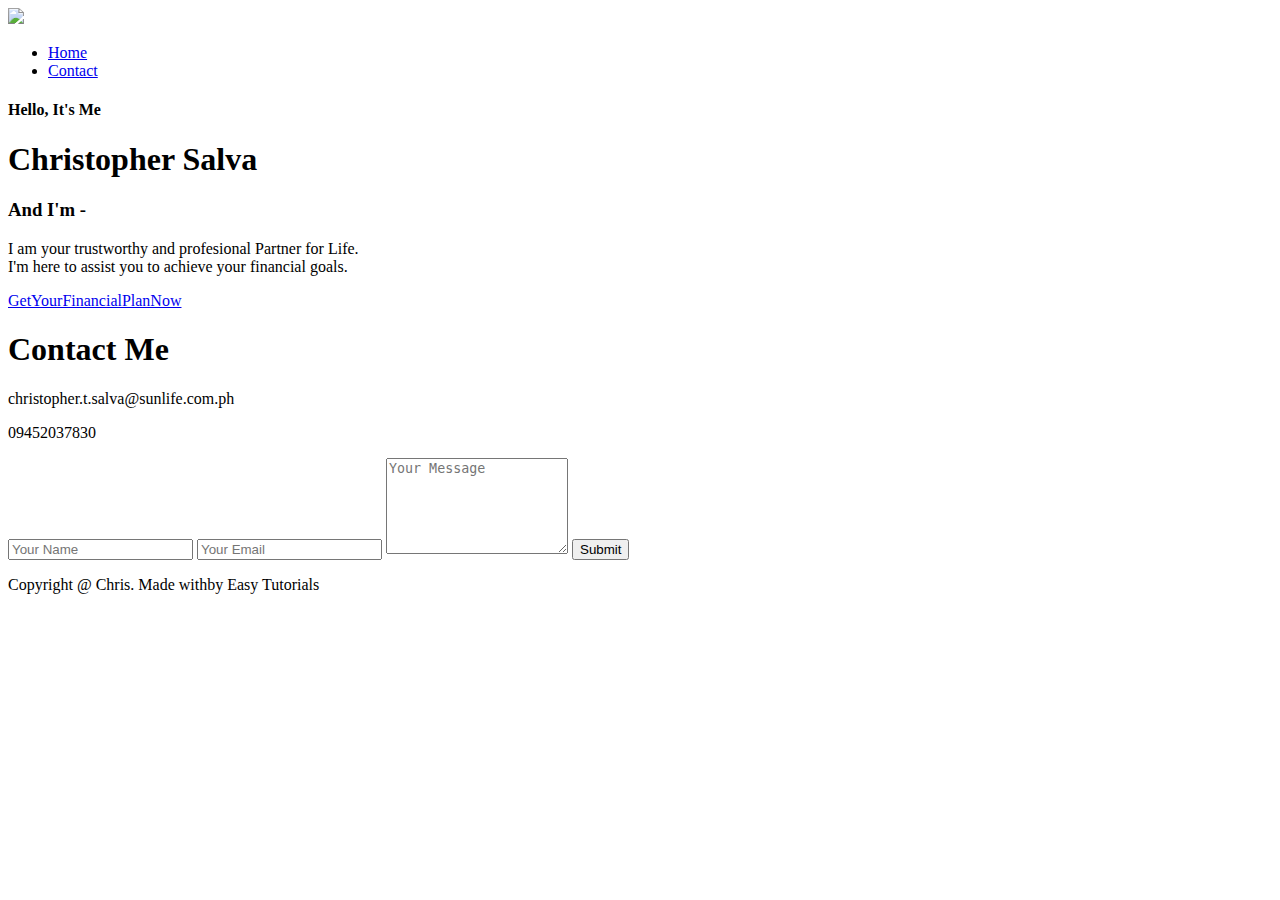
==== index.html @ dbeaadf1 "Add files via upload" ====
<!DOCTYPE html>
<html lang="en">
<head>
    <meta charset="UTF-8">
    <meta http-equiv="X-UA-Compatible" content="IE=edge">
    <meta name="viewport" content="width=device-width, initial-scale=1.0">
    <title>Portfolio</title>
    <link rel="stylesheet" href="style.css">
    <script src="https://kit.fontawesome.com/7298f85153.js" crossorigin="anonymous"></script>
    <script src="https://unpkg.com/typed.js@2.1.0/dist/typed.umd.js"></script>
</head>
<body>
<div id="header">
    <div class="container">
        <nav>
            <img src="images/logo.png" class="logo">
            <ul id="sidemenu">
                <li><a href="#header">Home</a></li>
                <li><a href="#contact">Contact</a></li>
                <i class="fa-solid fa-xmark" onclick="closemenu()"></i>
            </ul>
            <i class="fa-solid fa-bars" onclick="openmenu()"></i>
        </nav>
        <div class="header-text">
            <h4>Hello, It's Me</h4>
            <h1>Christopher Salva</h1>
            <h3>And I'm - <span class="typed-text"></span></h3>
            <P> I am your trustworthy and profesional Partner for Life.<br>I'm here to assist you to achieve your financial goals.</P>
            <div class="home-icons">
                <a href="https://www.facebook.com/christopher.trapalgar" target="_blank" rel="noopener noreferrer"><i class="fa-brands fa-facebook"></i></box-icon></a>
                <a href=""><i class="fa-brands fa-instagram"></i></a>
                <a href=""><i class="fa-brands fa-whatsapp"></i></a>
                <a href=""><i class="fa-brands fa-tiktok"></i></a>
            </div>
            <div class="registration">
                <a href="https://bit.ly/GetYourFinancialPlanToday" target="_blank" rel="noopener noreferrer">GetYourFinancialPlanNow</a></p>
            </div>
        </div>
        <script src="main.js"></script>
    </div>
</div>
<!--------------contact-------->
<div id="contact">
    <div class="container">
        <div class="row">
            <div class="contact-left">
                <h1 class="subt-itle">Contact Me</h1>
                <p><i class="fa-sharp fa-solid fa-paper-plane"></i>christopher.t.salva@sunlife.com.ph</p>
                <p><i class="fa-solid fa-phone-volume"></i>09452037830</p>
             </div>
            <div class="contact-right">
                <form name="submit-to-google-sheet">
                    <input type="text" name="Name" placeholder="Your Name" required>
                    <input type="email" name="Email" placeholder="Your Email" required>
                    <textarea name="Message" rows="6" placeholder="Your Message"></textarea>
                    <button type="submit" class="btn btn2">Submit</button>
                </form>
                <span id="msg"></span>
            </div>
        </div>
    </div>
    <div class="copyright">
        <p>Copyright @ Chris. Made with<i class="fa-regular fa-heart"></i>by Easy Tutorials </p>
    </div>
</div>



<script>

    var tablinks = document.getElementsByClassName("tab-links");
    var tabcontents = document.getElementsByClassName("tab-contents");

    function opentab(tabname){
        for(tablink of tablinks){
            tablink.classList.remove("active-link");
        }
        for(tabcontent of tabcontents){
            tabcontent.classList.remove("active-tab");
        }
        event.currentTarget.classList.add("active-link");
        document.getElementById(tabname).classList.add("active-tab");
    }

</script>

<script>

    var sidemenu = document.getElementById("sidemenu");

    function openmenu(){
        sidemenu.style.right = "0";
    }
    function closemenu(){
        sidemenu.style.right = "-200px";
    }

</script>
<script>
    const scriptURL = 'https://script.google.com/macros/s/AKfycbyl1bCAyNwST7CR4yAY9lMrvYDx_hNS3-fUsmF9b7aOa0uUGK1Jef6pnEk3_UzYcqKjjA/exec'
    const form = document.forms['submit-to-google-sheet']
    const msg = document.getElementById("msg")
  
    form.addEventListener('submit', e => {
      e.preventDefault()
      fetch(scriptURL, { method: 'POST', body: new FormData(form)})
        .then(response => {
            msg.innerHTML = "Message sent successfully"
            setTimeout(function(){
                msg.innerHTML = ""
            },5000)
            form.reset()
         })
        .catch(error => console.error('Error!', error.message))
    })
  </script>
</body>
</html>
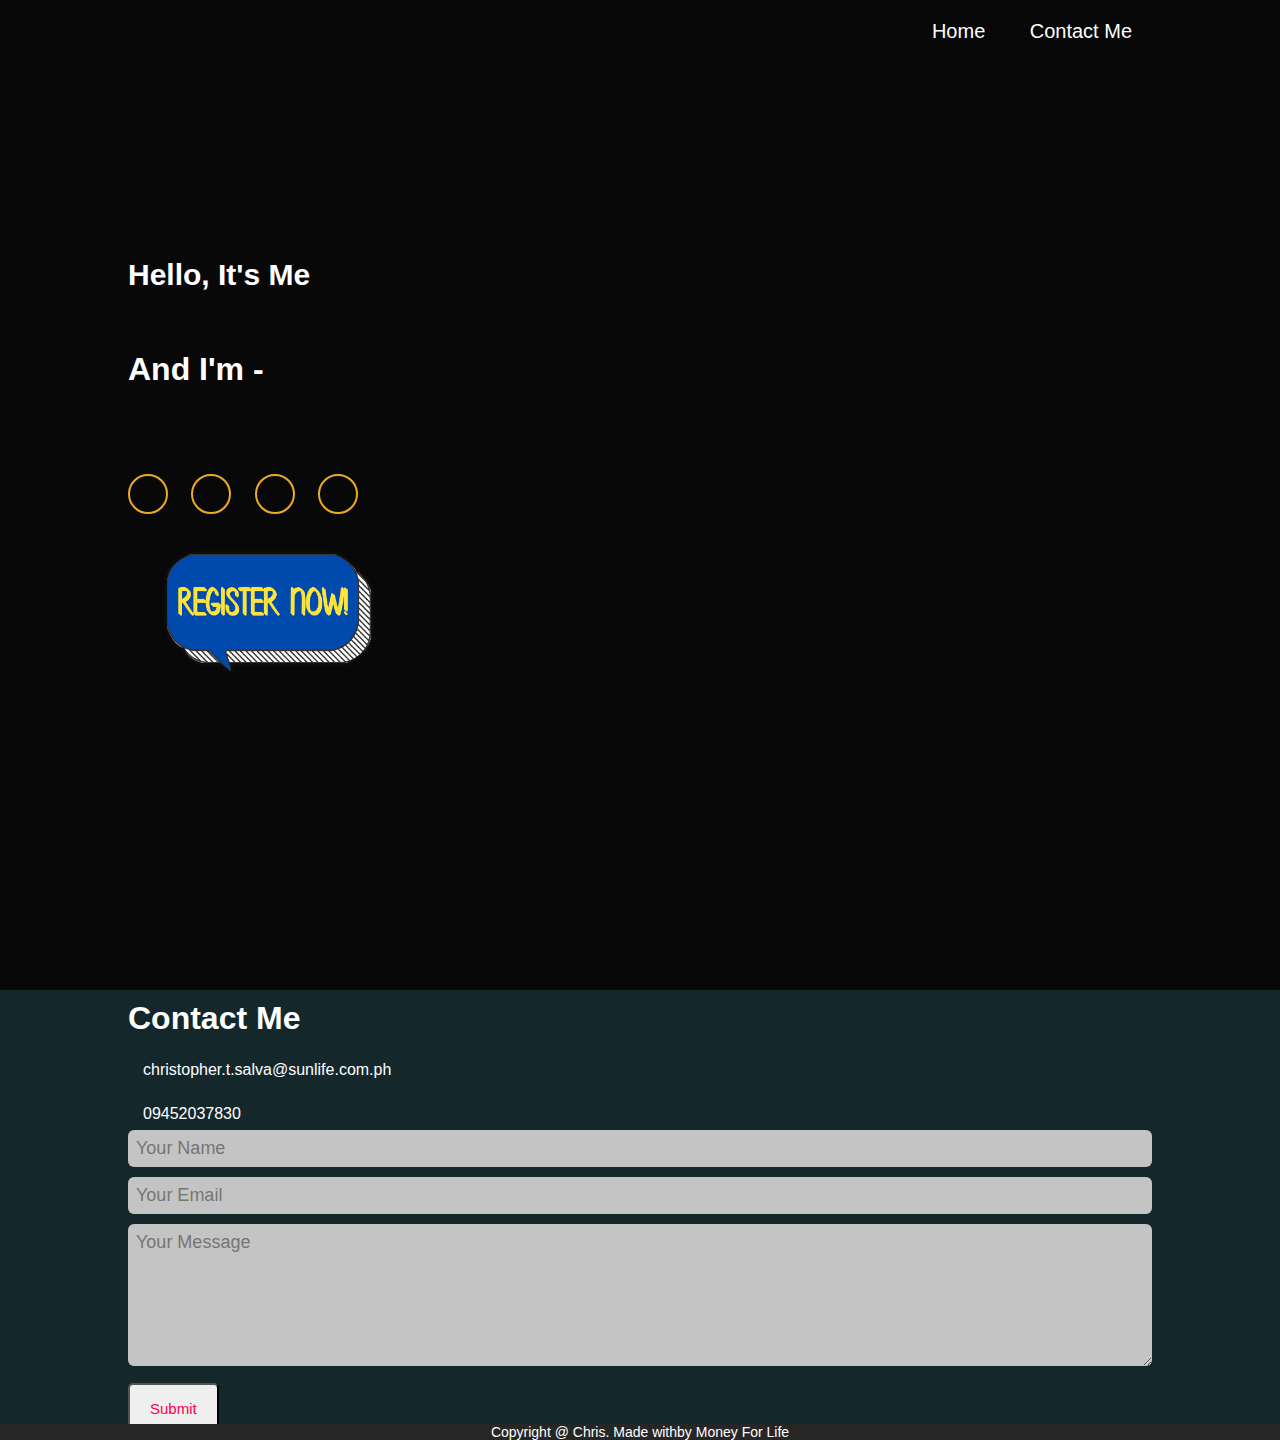
==== commit 9c3e8010: "Add files via upload" ====
--- a/index.html
+++ b/index.html
@@ -16,7 +16,7 @@
             <img src="images/logo.png" class="logo">
             <ul id="sidemenu">
                 <li><a href="#header">Home</a></li>
-                <li><a href="#contact">Contact</a></li>
+                <li><a href="#contact">Contact Me</a></li>
                 <i class="fa-solid fa-xmark" onclick="closemenu()"></i>
             </ul>
             <i class="fa-solid fa-bars" onclick="openmenu()"></i>
@@ -33,7 +33,9 @@
                 <a href=""><i class="fa-brands fa-tiktok"></i></a>
             </div>
             <div class="registration">
-                <a href="https://bit.ly/GetYourFinancialPlanToday" target="_blank" rel="noopener noreferrer">GetYourFinancialPlanNow</a></p>
+                <a href="https://bit.ly/GetYourFinancialPlanToday" target="_blank" rel="noopener noreferrer">
+                    <img src="images/RE.png"width="-200px"></a></p>
+                <p>If you cannot click button,click <a href=" https://bit.ly/GetYourFinancialPlanToday">here</a></p>
             </div>
         </div>
         <script src="main.js"></script>
@@ -60,7 +62,7 @@
         </div>
     </div>
     <div class="copyright">
-        <p>Copyright @ Chris. Made with<i class="fa-regular fa-heart"></i>by Easy Tutorials </p>
+        <p>Copyright @ Chris. Made with<i class="fa-regular fa-heart"></i>by Money For Life </p>
     </div>
 </div>
 
--- a/style.css
+++ b/style.css
@@ -0,0 +1,260 @@
+*{
+    margin: 0;
+    padding: 0;
+    font-family: 'Poppins', sans-serif;
+    box-sizing: border-box;
+}
+html{
+    scroll-behavior: smooth;
+}
+body{
+    background: #080808;
+    color: #ffffff;
+}
+#header{
+    width: 100%;
+    height: 110vh;
+    background-image: url(images/1.png);
+    background-size: cover;
+    background-position: center;
+}
+.container{
+    padding: 10px 10%;
+}
+
+nav{
+    display: flex;
+    align-items: center;
+    justify-content: space-between;
+    flex-wrap: wrap;
+}
+
+.logo{
+    width: 100px;
+    cursor: default;
+    opacity: 0;
+    animation: slideRight 5s ease forwards;
+}
+
+nav ul li{
+    display: inline-block;
+    list-style: none;
+    margin: 10px 20px;
+}
+
+nav ul li a{
+    color: var(--hover-color);
+    text-shadow: 0 0 10px rgba(18, 247, 255, 0.3),
+    0 0 10px rgba(18, 247, 255, 0.3),
+    0 0 10px rgba(18, 247, 255, 0.3),
+    0 0 10px rgba(18, 247, 255, 0.3),
+    0 0 10px rgba(18, 247, 255, 0.3),
+    0 0 10px rgba(18, 247, 255, 0.3),
+    0 0 10px rgba(18, 247, 255, 0.3),
+    0 0 10px rgba(18, 247, 255, 0.3),
+    
+    color: #ffffff;
+    text-decoration: none;
+    font-size: 20px;
+    position:relative
+
+
+}
+nav ul li a::after{
+    content: '';
+    width: 0;
+    height: 3px;
+    background: #ff004f;
+    position: absolute;
+    left: 0;
+    bottom: -6px;
+    transition: 0.5s;
+}
+nav ul li a:hover::after{
+    width: 100%;
+}
+.header-text{
+    max-width: 600px;
+    margin-top: 20%;
+    font-size: 30px;
+}
+.header-text h3{
+    font-size: 32px;
+    font-weight: 700;
+
+}
+.header-text h3 span{
+    color: #fab92d;
+}
+.header-text h1{
+    font-size: 56px;
+    font-weight: 700;
+    margin: -3px 0;
+    opacity: 0;
+    animation: slideRight 0.5s ease forwards;
+    animation-delay: 0.5s;
+}
+.header-text h1{
+    color: #fca607;
+    text-shadow: 0 10px 25px rgba(0,0,0,.5); 
+    -webkit-text-stroke-color: #000000;
+}
+.header-text p {
+    margin-top: 10px;
+    font-size: 20px;
+    opacity: 0;
+    animation: slideRight 0.5s ease forwards;
+    animation-delay: 0.5s;
+}
+.home-icons a{
+    display: inline-flex;
+    justify-content: center;
+    align-items: center;
+    width: 40px;
+    height: 40px;
+    background: transparent;
+    border: 2px solid #ecab23;
+    border-radius: 50%;
+    font-size: 20px;
+    color: #0ef;
+    text-decoration: none;
+    margin: 30px 15px 30px 0;
+}
+.home-icons a:hover{
+    background: #fff; 
+    color: #081b21;
+    box-shadow: 0 0 20px #0ef;
+}
+.header-text h1 span{
+    color: #ff004f;
+}
+/*----------about-----------*/
+
+/*-----------contact--------*/
+#contact{
+    background-color: #14282c;
+}
+.contact-left{
+    flex-basis: 35%;
+}
+.contact-rigt{
+    flex-basis: 50%;
+}
+.contact-left p{
+    margin-top: 15px;
+}
+.contact-left p i{
+    color: #b547b5;
+    margin-right: 15px;
+    font-size: 25px;
+}
+.btn.btn2{
+    display: block;
+    color: #ff004f;
+    border-radius: 5px;
+}
+.contact-rigt form{
+    width: 100%;
+}
+form input, form textarea{
+    width: 100%;
+    border: 0;
+    outline: none;
+    background: #c5c4c4;
+    padding: 8px;
+    margin: 5px 0;
+    color: #111010;
+    font-size: 18px;
+    border-radius: 6px;
+}
+form .btn2{
+    padding: 15px 20px;
+    font-size: 15px;
+    margin-top: 8px;
+    cursor: pointer;
+}
+.copyright{
+    width: 100%;
+    text-align: center;
+    padding: 60x 0;
+    background: #262626;
+    font-weight: 300;
+    margin-top: 20px;
+}
+.copyright i{
+    color: #ff004f;
+}
+/*-------------------css for small screen-------------*/
+nav .fa-solid{
+    display: none;
+}
+
+@media only screen and (max-width: 600px){
+    #header{
+        background-image: url(images/phone-background.png);
+    }
+    .header-text{
+        margin-top: 100%;
+        font-size: 16px;
+    }
+    .header-text h1{
+        font-size: 25px;
+    }
+        .header-text h3{
+            font-size: 20px;
+    }
+    .header-text p{
+        font-size: 15px;
+}
+    nav .fa-solid{
+        display: block;
+        font-size: 25px;
+    }
+    nav ul{
+        background: #ff004f;
+        position: fixed;
+        top: 0px;
+        right: -200px;
+        width: 200px;
+        height: 100vh;
+        padding-top: 50px;
+        z-index: 2;
+        transition: 0.5s;
+    }
+    nav ul li{
+       display: block;
+       margin: 25px;
+    }
+    nav ul .fa-solid{
+        position: absolute;
+        top: 25px;
+        left: 25px;
+        cursor: pointer;
+    }
+        }
+    .tab-links{
+        font-size: 16px;
+        margin-right: 20px;
+    }
+    .contact-left, .contact-rigt{
+        flex-basis: 100%;
+    }
+    .copyright{
+        font-size: 14px;
+    }
+#msg{
+    color: #61b752;
+    margin-top: -40px;
+    display: block;
+}
+
+@keyframes slideRight {
+    0%{
+        transform: translate(-100px);
+        opacity: 0;
+    }
+    100%{
+        transform: translate(0px);
+        opacity: 1;
+    }
+}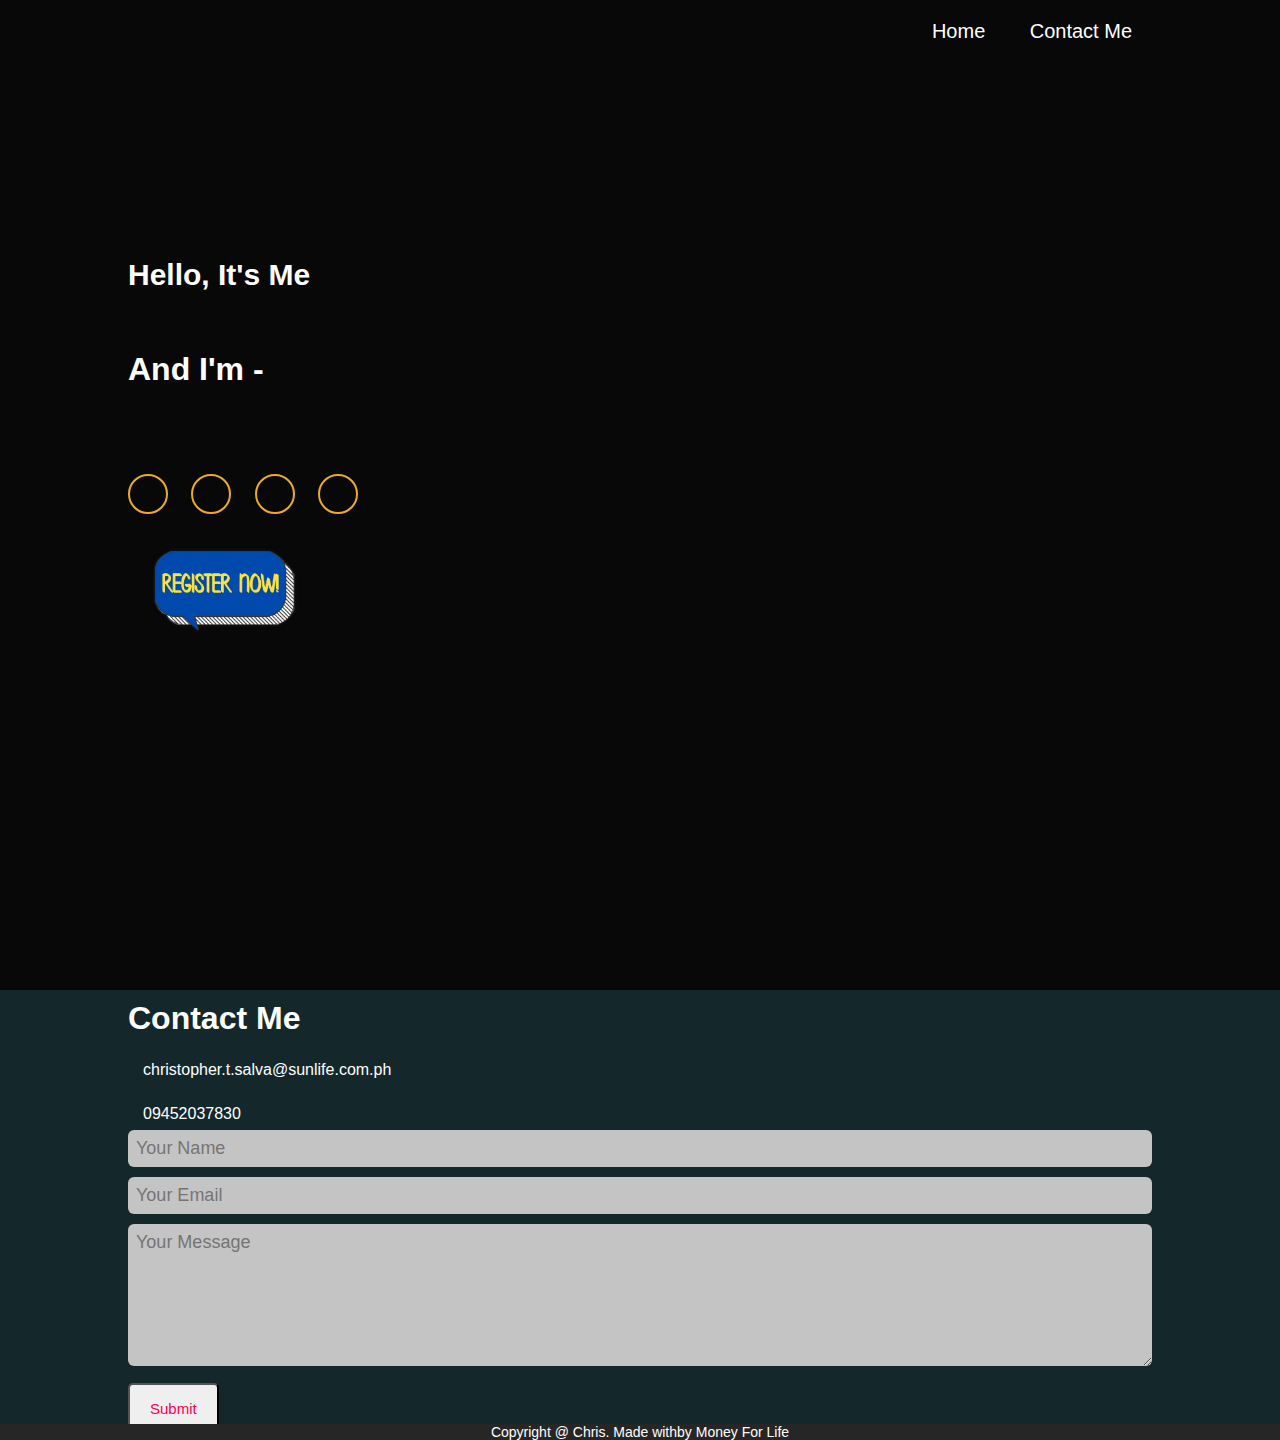
==== commit bcf2715a: "Add files via upload" ====
--- a/index.html
+++ b/index.html
@@ -34,8 +34,7 @@
             </div>
             <div class="registration">
                 <a href="https://bit.ly/GetYourFinancialPlanToday" target="_blank" rel="noopener noreferrer">
-                    <img src="images/RE.png"width="-200px"></a></p>
-                <p>If you cannot click button,click <a href=" https://bit.ly/GetYourFinancialPlanToday">here</a></p>
+                    <img src="images/RE.png"width="200px"></a></p>
             </div>
         </div>
         <script src="main.js"></script>
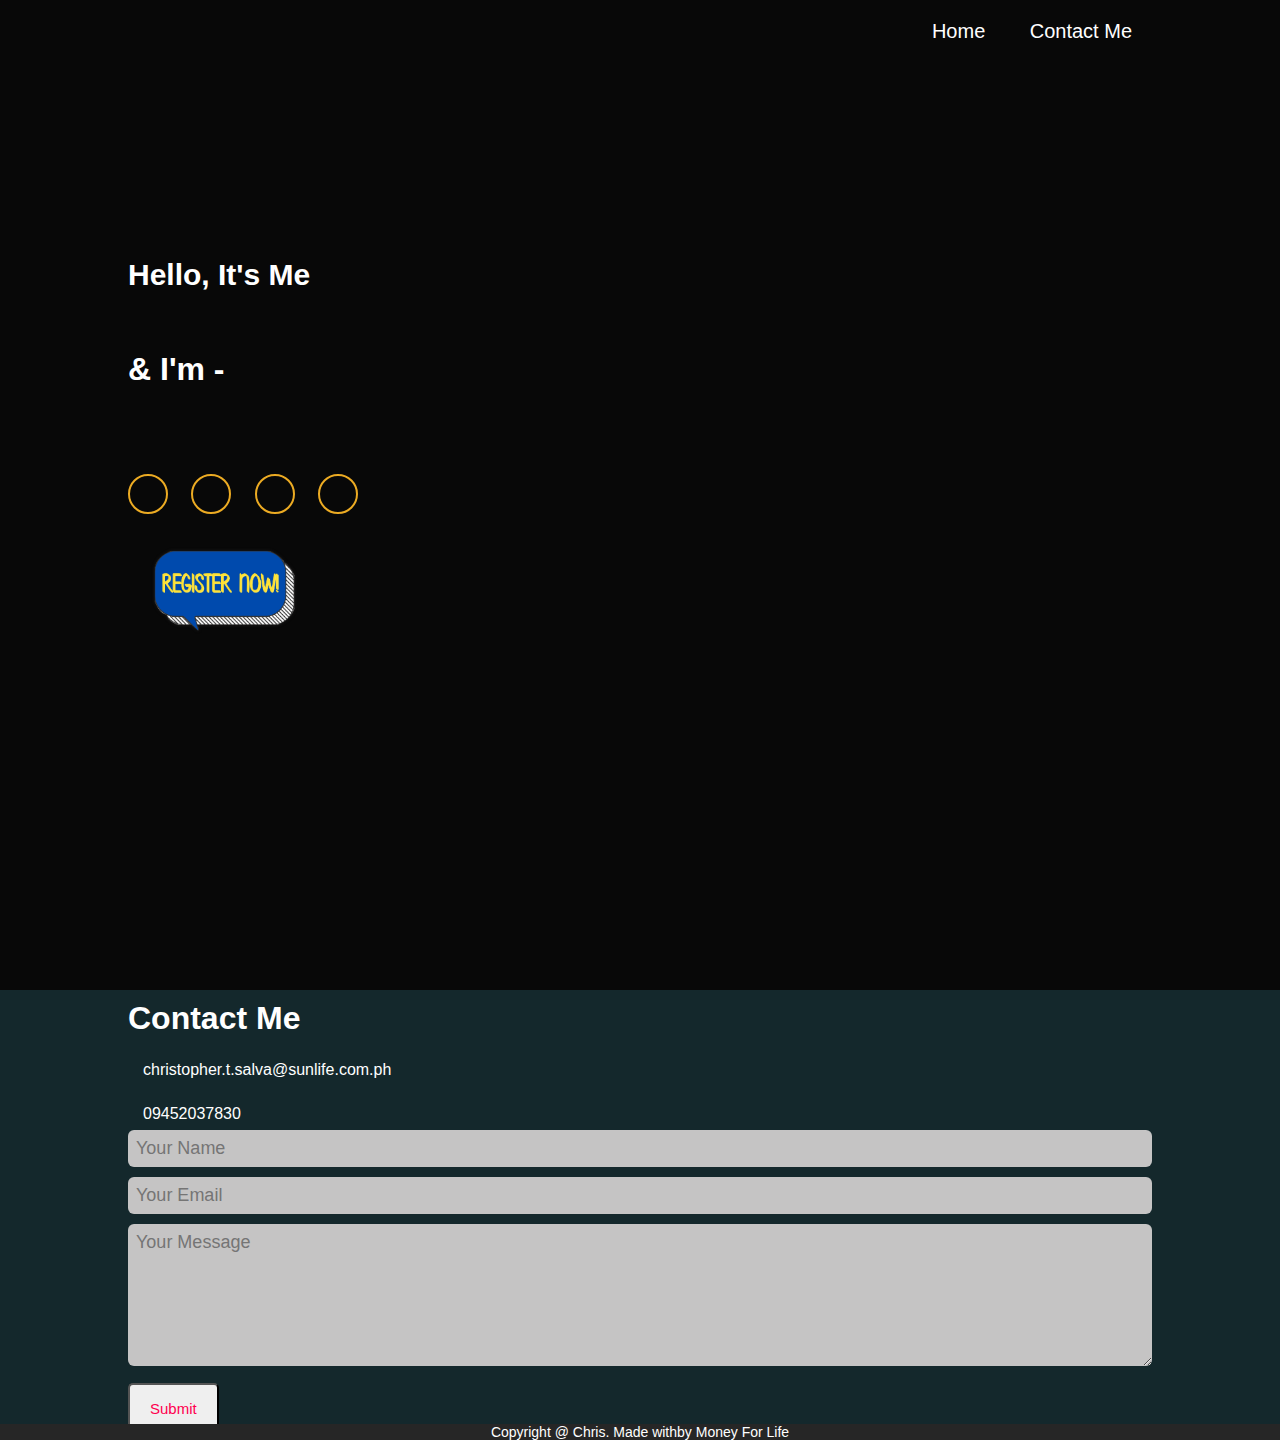
==== commit 33640d84: "Add files via upload" ====
--- a/index.html
+++ b/index.html
@@ -24,7 +24,7 @@
         <div class="header-text">
             <h4>Hello, It's Me</h4>
             <h1>Christopher Salva</h1>
-            <h3>And I'm - <span class="typed-text"></span></h3>
+            <h3>& I'm - <span class="typed-text"></span></h3>
             <P> I am your trustworthy and profesional Partner for Life.<br>I'm here to assist you to achieve your financial goals.</P>
             <div class="home-icons">
                 <a href="https://www.facebook.com/christopher.trapalgar" target="_blank" rel="noopener noreferrer"><i class="fa-brands fa-facebook"></i></box-icon></a>
